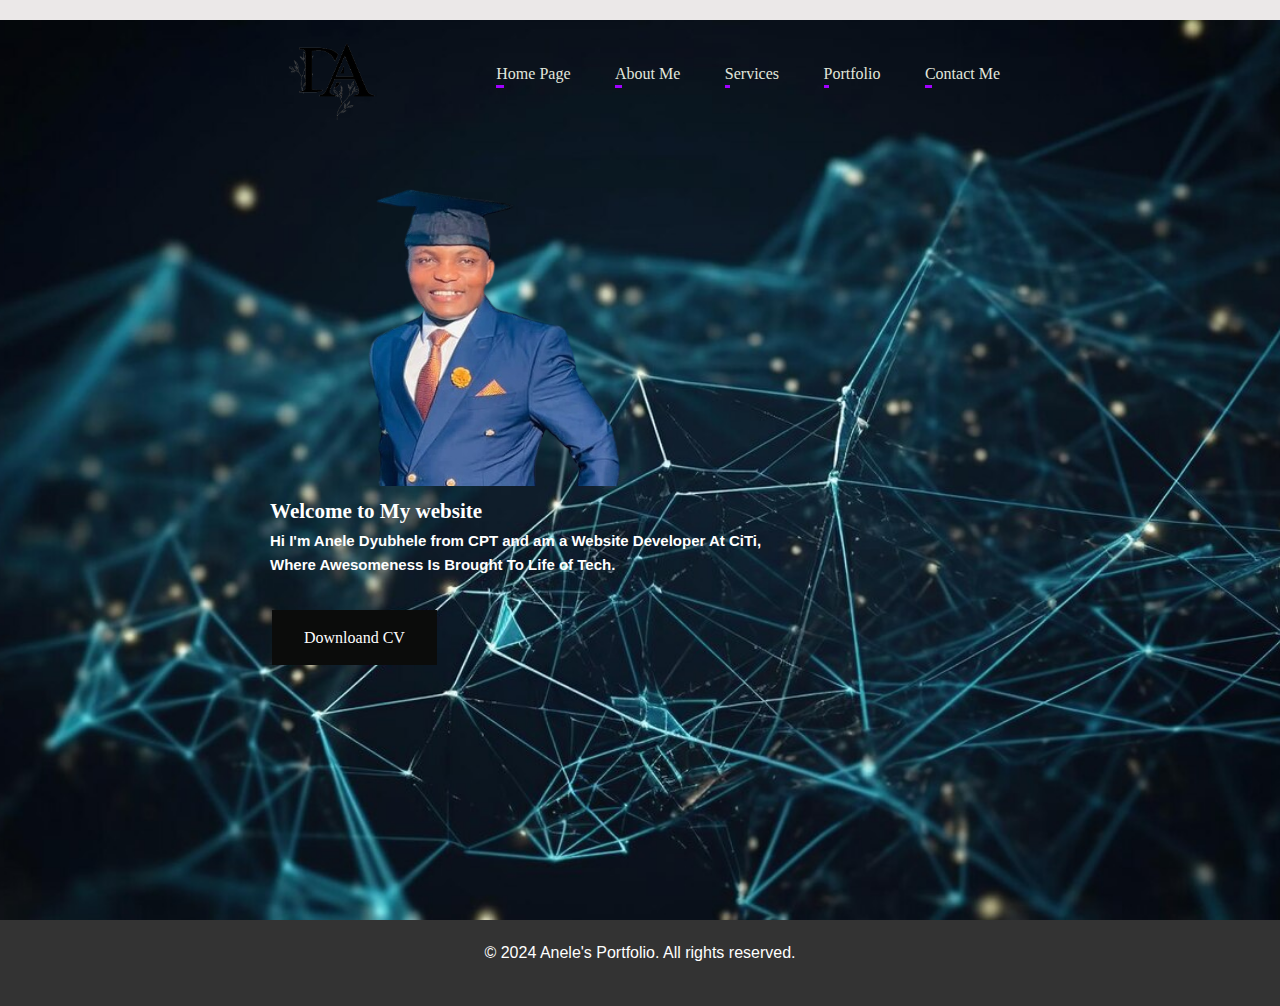
==== index.html @ 96e92935 "changes" ====
<!DOCTYPE html>
<html lang="en">
<head>
    <meta charset="UTF-8">
    <meta http-equiv="x-UA-Compatible" content="IE=edge">
    <meta name="viewport" content="width=device-width, initial-scale=1.0">
    <title> Home Page</title>
    <link rel="stylesheet" href="style.css">
    <script></script>

    
</head>
<body>
   
<div id="header">
    <div class="container">
        
        <nav>
            <img src="img\Black_Cream_Elegant_Monogram_Initial_Name_I_C_Logo_-removebg-preview.png" class="logo">
            
            <ul>
                
                <li><a href="index.html">Home Page</a></li>
                <li><a href="about.html">About Me</a></li>
                <li><a href="Services.html">Services</a></li>
                <li><a href="portifolio.html">Portfolio</a></li>
                <li><a href="contact.html">Contact Me</a></li>
            </ul>
        </nav>
        <!-- <div class="search">
            <input type="text" placeholder="Search">
            <button>Search</button>
          </div> -->
        <div class="row">
            <div class="column">
              <div class="content">
                <img src="img\Anele_pic3-removebg-preview.png" height="350" width="450"><br>
                <h3>Welcome to My website</h3>
                <h4>Hi I'm Anele Dyubhele from CPT and am a Website Developer At CiTi,</h4>
                <h5>Where Awesomeness Is Brought To Life of Tech.
                </h5><br>
                <!-- <a href="Anelle’s Cv.pdf" class="btn b">downloand cv</a> -->
                <a href="Anelle’s Cv.pdf" class="contact-button">Downloand CV</a>
              </div>
            </div>
</div>
</div>

</p></div>
<footer>
  <p>&copy; 2024 Anele's Portfolio. All rights reserved. <i class="fas fa-heart"></i></p>
</footer>
</body>
</html>
---- style.css ----
*{

    margin: 0;
    padding: 0;
    font-family: 'White' , '0';
    box-sizing: border-box;
}
 body {
    /* background:url(img\10-Best-Free-Backup-Software-for-Windows-2017.webp  ); */
    background-color: #1d040417;
    color: white;
    align-content: center;
    font-size: large;
    font-family: bold;

}
#header{
  background:url(' img/abstract-plexus-blue-geometrical-shapes-connection-ai-generated-image_511042-596.jpg ');  
    width: 100%;
    height: 100vh;
    /* background-image: ; */
    background-size: cover;
    background-position: center;
}
.container{

    padding: 10px 10%;
}
nav{
    display: flex;
    align-items: center;
    justify-content:space-between;
    flex-wrap: wrap;
}
.logo{
    width: 140px;
    background: none; 
}
nav ul li{
    display: inline-block;
    list-style: none;
    margin: 10px 20px;
}
nav ul li a{
    color: rgb(226, 231, 221);
    text-decoration: double;
    font-size: medium;
    position: relative;
}
nav ul li a::after{
    content: '';
    width: 10%;
    height: 3px;
    background: #a200ff;
    position: absolute;
    left: 0;
    bottom: -6px;
    transition: 0.5s;

}
nav ul li a:hover::after{
    width: 100%;
}
  /* Center website */
  .main {
    max-width: 1000px;
    margin: auto;
  }
  .contact-button {
    background-color: #0b0c0b;
    border: none;
    color: white;
    padding: 15px 32px;
    text-align: center;
    text-decoration: none;
    display: inline-block;
    font-size: 16px;
    margin: 4px 2px;
    cursor: pointer;}
  
 
   
  /* Content */
  .content {
    padding: 10px;
  }
  
  

  /* Contact */

input[type=text], select, textarea {
  width: 100%;
  padding: 12px; 
  border: 1px solid #ccc; 
  border-radius: 4px; 
  box-sizing: border-box; 
  margin-top: 6px; 
  margin-bottom: 16px; 
  resize: vertical
  

}

input[type=submit] {
  background-color: #9cc0b3;
  color: white;
  padding: 12px 20px;
  border: none;
  border-radius: 4px;
  cursor: pointer;
}


input[type=submit]:hover {
background-color: black;
  border: none;
}
.container {
  border-radius: 5px;
  padding: 20px;

}
  /* contact */

  /* About */
  body {
    font-family: Arial, sans-serif;
    line-height: 1.6;
    margin: 5;
    padding: 0;
}
.container {
    max-width: 800px;
    margin: 20px auto;
    padding: 0 20px;
}
h1 {
    text-align: center;
    margin-bottom: 30px;
    font-size:larger;
    font-family: Arial, sans-serif;
}
h2 {
  text-align: center;
    margin-bottom: 20px;
}

p {
  text-align: center;
  margin-bottom: 20px;
  font-size:medium;
  font-family: Arial, sans-serif;
}

h4 {
  text-align: left;
  font-family:  Arial, sans-serif;
  font-size: smaller;
  margin-left: auto;
}
h5 {
  text-align: left;
  font-family:  Arial, sans-serif;
  font-size: smaller;
  margin-left: auto;
}

  /* About */
  

  footer {
    background-color: #333;
    color: #fff;
    padding: 20px;
    /* text-align: center; */
    position: relative;
  }
  
  /* Style the heart icon */
  footer i {
    color: red;
  }
  

/* menu */
.menu-toggle {
  display: none;
}

.menu-toggle:checked + .menu {
  display: block;
}

.menu {
  display: none;
  background-color: black; /* Setting the background color to black */
}

.menu ul {
  list-style-type: none;
  padding: 0;
}

.menu li {
  margin-bottom: 10px;
}

.menu a {
  color: white; /* Setting the text color to white */
  text-decoration: none;
  font-size: 18px;
}

.menu a:hover {
  text-decoration: underline;
}

.search {
  color: black; /* Setting the color of the search element to black */
  max-width: 800px;
    margin: 20px auto;
    padding: 0 20px;
}

@media (max-width: 768px) {
  .menu-toggle-label {
    display: block;
    cursor: pointer;
  }
  
  .menu {
    display: none;
  }
}
/* manu */
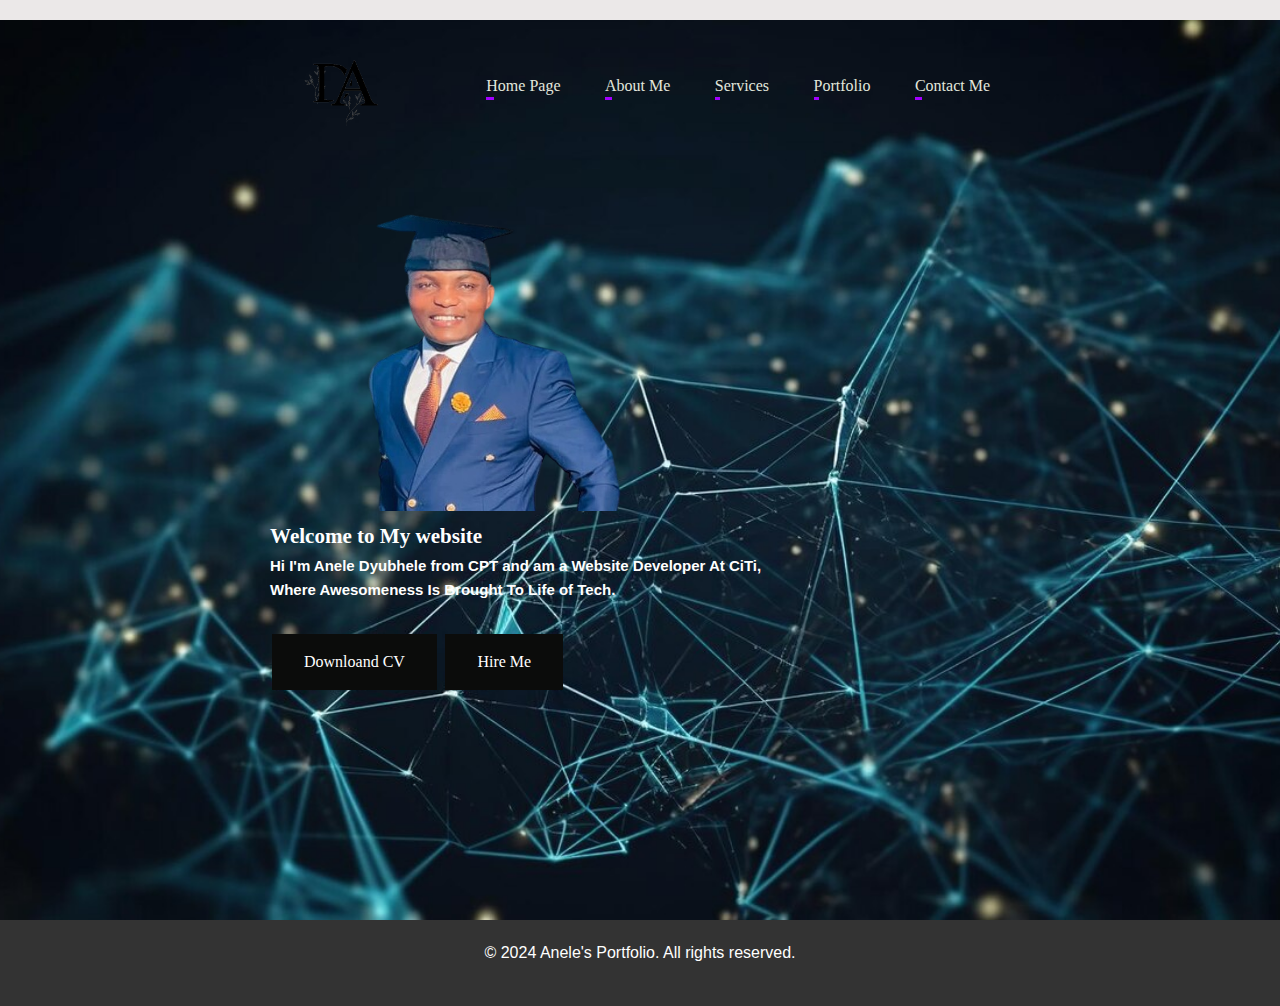
==== commit bc2a0519: "changes" ====
--- a/index.html
+++ b/index.html
@@ -41,6 +41,7 @@
                 </h5><br>
                 <!-- <a href="Anelle’s Cv.pdf" class="btn b">downloand cv</a> -->
                 <a href="Anelle’s Cv.pdf" class="contact-button">Downloand CV</a>
+                <a href="#" class="hire-me-btn">Hire Me</a>
               </div>
             </div>
 </div>
--- a/style.css
+++ b/style.css
@@ -31,10 +31,15 @@
     align-items: center;
     justify-content:space-between;
     flex-wrap: wrap;
+    background-color: none;
+    padding: 10px;
+    border-radius: 30%;
 }
 .logo{
     width: 140px;
-    background: none; 
+    background-color:none; 
+    padding: 10px;
+    border-radius: 30%;
 }
 nav ul li{
     display: inline-block;
@@ -66,7 +71,7 @@
     max-width: 1000px;
     margin: auto;
   }
-  .contact-button {
+  .contact-button, .hire-me-btn {
     background-color: #0b0c0b;
     border: none;
     color: white;
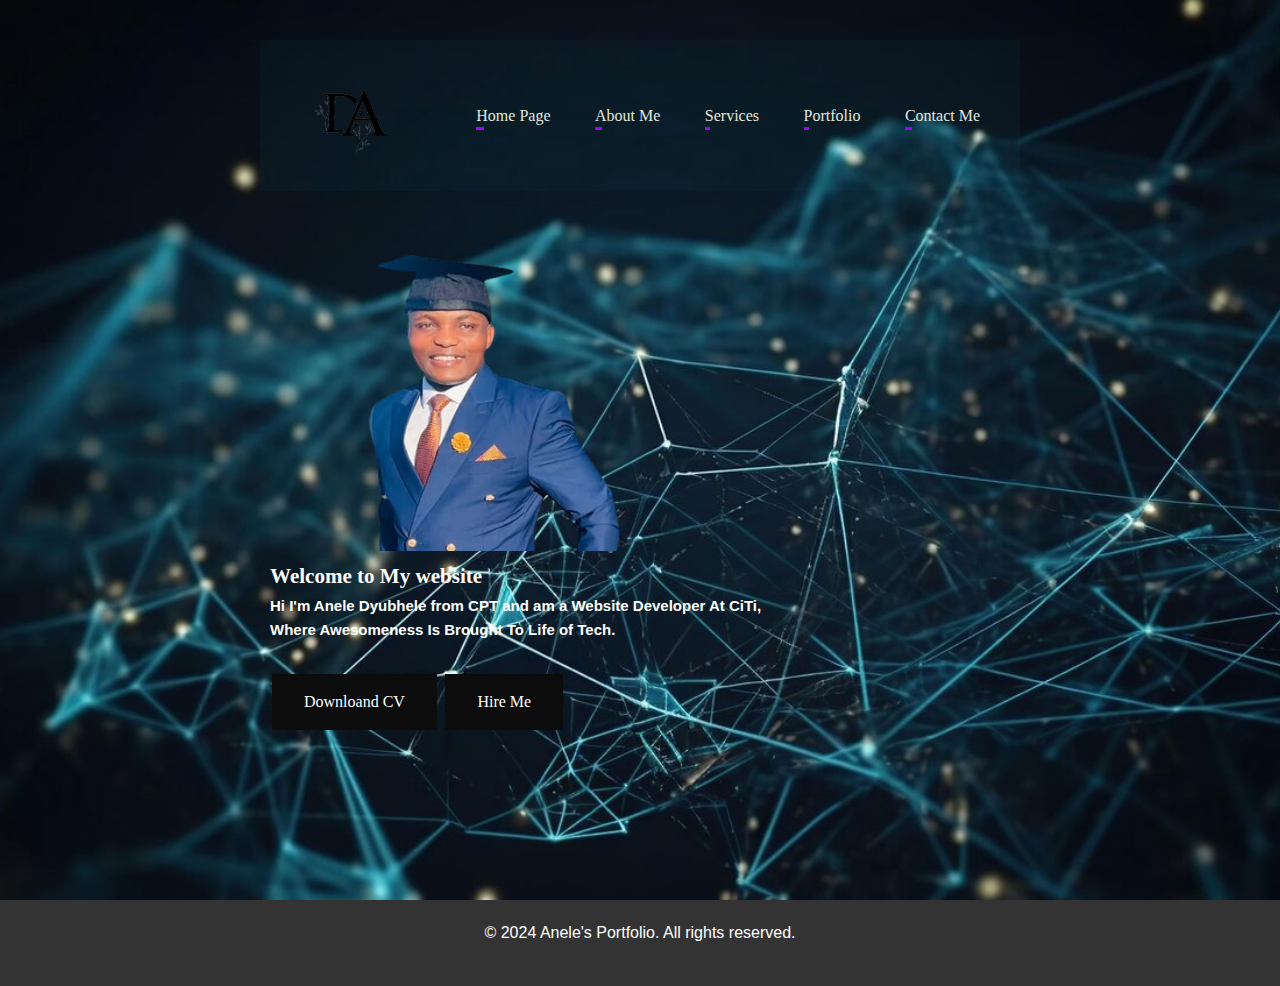
==== commit 7498e24c: "cha" ====
--- a/index.html
+++ b/index.html
@@ -4,6 +4,8 @@
     <meta charset="UTF-8">
     <meta http-equiv="x-UA-Compatible" content="IE=edge">
     <meta name="viewport" content="width=device-width, initial-scale=1.0">
+    <link rel="stylesheet" href="https://cdnjs.cloudflare.com/ajax/libs/font-awesome/6.1.2/css/all.min.css" integrity="sha512-1sCRPdkRXhBV2PBLUdRb4tMg1w2YPf37qatUFeS7zlBy7jJI8Lf4VHwWfZZfpXtYSLy85pkm9GaYVYMfw5BC1A==" crossorigin="anonymous" referrerpolicy="no-referrer" />
+
     <title> Home Page</title>
     <link rel="stylesheet" href="style.css">
     <script></script>
@@ -41,7 +43,7 @@
                 </h5><br>
                 <!-- <a href="Anelle’s Cv.pdf" class="btn b">downloand cv</a> -->
                 <a href="Anelle’s Cv.pdf" class="contact-button">Downloand CV</a>
-                <a href="#" class="hire-me-btn">Hire Me</a>
+                <a href="file:///C:/Users/Anele.Dyubhele/Desktop/portfolio/Portfolio/portifolio.html" class="hire-me-btn">Hire Me</a>
               </div>
             </div>
 </div>
@@ -49,7 +51,11 @@
 
 </p></div>
 <footer>
-  <p>&copy; 2024 Anele's Portfolio. All rights reserved. <i class="fas fa-heart"></i></p>
+  <p>&copy; 2024 Anele's Portfolio. All rights reserved. <i class="fab fa-facebook">
+    <i class="fab fa-Whatsapp"></i>
+    <i class="fab fa-cellphone"></i>
+  </i> <i class="fab fa-linkedin"></i>
+</p>
 </footer>
 </body>
 </html>
--- a/style.css
+++ b/style.css
@@ -21,6 +21,11 @@
     /* background-image: ; */
     background-size: cover;
     background-position: center;
+    background-color: #333;
+    color: #fff;
+    padding: 20px;
+    /* text-align: center; */
+    position: relative;
 }
 .container{
 
@@ -33,7 +38,12 @@
     flex-wrap: wrap;
     background-color: none;
     padding: 10px;
-    border-radius: 30%;
+    border-radius: 0;
+    background-color: rgba(24, 144, 180, 0.048);
+    color: #fff;
+    padding: 20px;
+    /* text-align: center; */
+    position: relative;
 }
 .logo{
     width: 140px;
@@ -184,7 +194,7 @@
   
   /* Style the heart icon */
   footer i {
-    color: red;
+    color:wheat;
   }
   
 
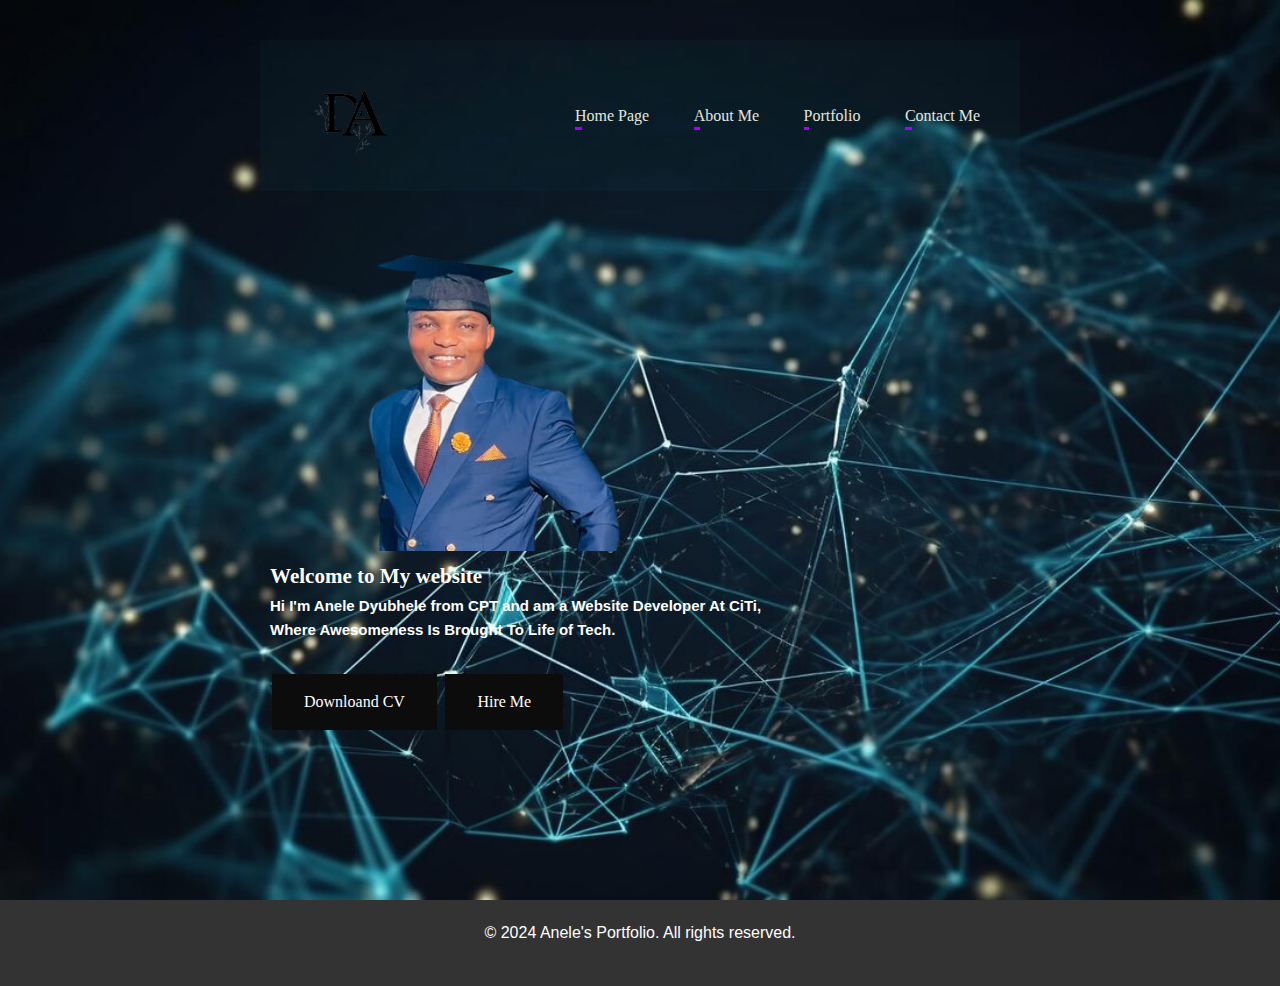
==== commit c0d8c4ab: "aan" ====
--- a/index.html
+++ b/index.html
@@ -24,7 +24,7 @@
                 
                 <li><a href="index.html">Home Page</a></li>
                 <li><a href="about.html">About Me</a></li>
-                <li><a href="Services.html">Services</a></li>
+                <!-- <li><a href="Services.html">Services</a></li> -->
                 <li><a href="portifolio.html">Portfolio</a></li>
                 <li><a href="contact.html">Contact Me</a></li>
             </ul>
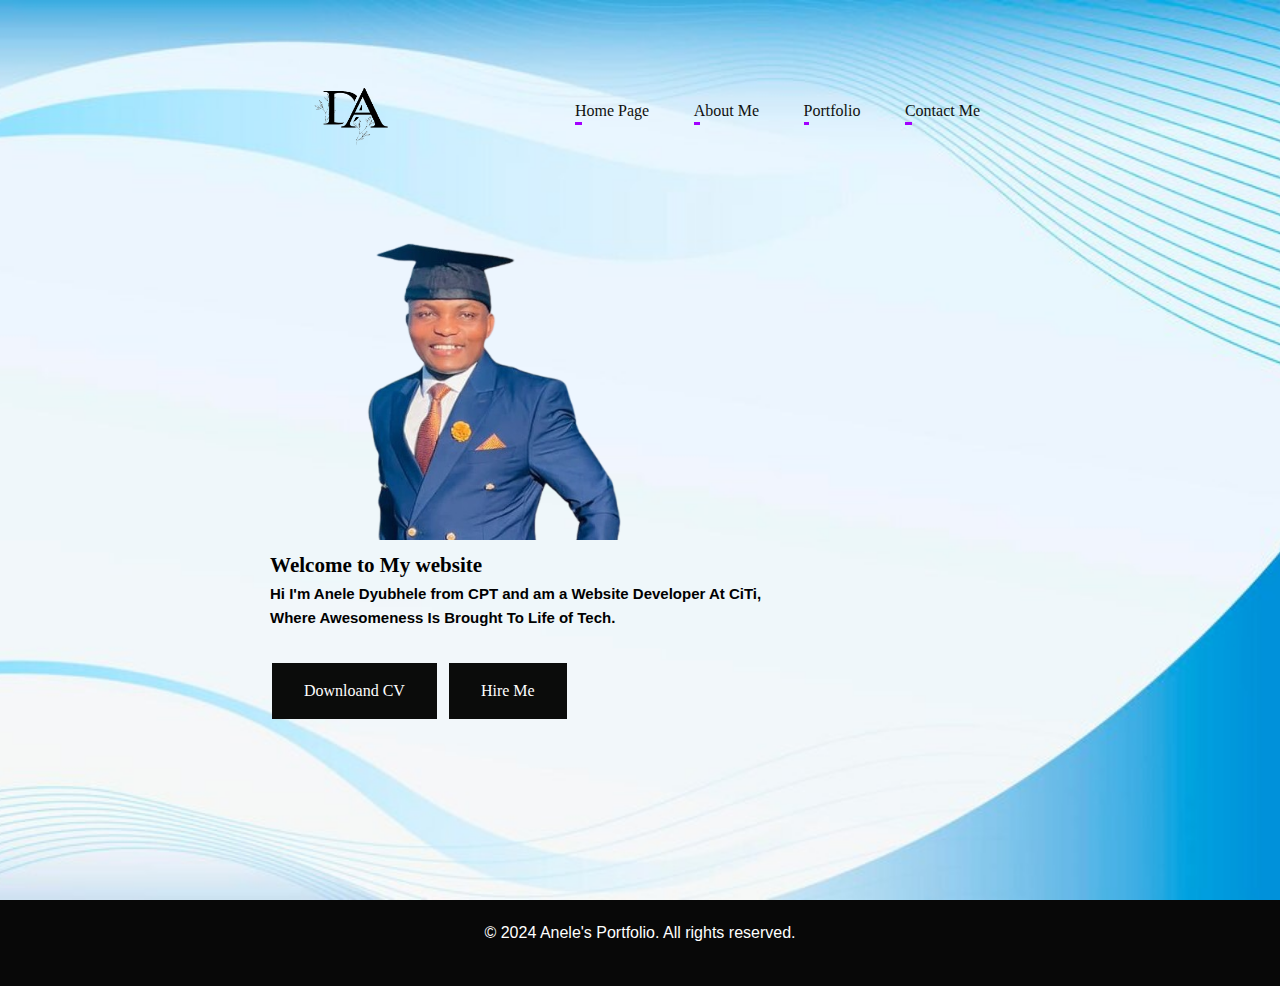
==== commit 6048aed8: "changes" ====
--- a/index.html
+++ b/index.html
@@ -18,7 +18,7 @@
     <div class="container">
         
         <nav>
-            <img src="img\Black_Cream_Elegant_Monogram_Initial_Name_I_C_Logo_-removebg-preview.png" class="logo">
+            <img src="img\Black_Cream_Elegant_Monogram_Initial_Name_I_C_Logo_-removebg-preview.png" class="logo" height="100">
             
             <ul>
                 
@@ -42,14 +42,17 @@
                 <h5>Where Awesomeness Is Brought To Life of Tech.
                 </h5><br>
                 <!-- <a href="Anelle’s Cv.pdf" class="btn b">downloand cv</a> -->
+                <div class="link-container">
                 <a href="Anelle’s Cv.pdf" class="contact-button">Downloand CV</a>
                 <a href="file:///C:/Users/Anele.Dyubhele/Desktop/portfolio/Portfolio/portifolio.html" class="hire-me-btn">Hire Me</a>
+                </div>
               </div>
             </div>
 </div>
 </div>
 
 </p></div>
+
 <footer>
   <p>&copy; 2024 Anele's Portfolio. All rights reserved. <i class="fab fa-facebook">
     <i class="fab fa-Whatsapp"></i>
--- a/style.css
+++ b/style.css
@@ -6,7 +6,7 @@
     box-sizing: border-box;
 }
  body {
-    /* background:url(img\10-Best-Free-Backup-Software-for-Windows-2017.webp  ); */
+  background:url('img/blue-curve-background_53876-113112.jpg ');
     background-color: #1d040417;
     color: white;
     align-content: center;
@@ -15,14 +15,15 @@
 
 }
 #header{
-  background:url(' img/abstract-plexus-blue-geometrical-shapes-connection-ai-generated-image_511042-596.jpg ');  
+  
+  background:url('img/blue-curve-background_53876-113112.jpg ');  
     width: 100%;
     height: 100vh;
     /* background-image: ; */
     background-size: cover;
     background-position: center;
     background-color: #333;
-    color: #fff;
+    color: black;
     padding: 20px;
     /* text-align: center; */
     position: relative;
@@ -39,15 +40,15 @@
     background-color: none;
     padding: 10px;
     border-radius: 0;
-    background-color: rgba(24, 144, 180, 0.048);
-    color: #fff;
+    /* background-color: rgba(24, 144, 180, 0.048); */
+    color: black;
     padding: 20px;
     /* text-align: center; */
     position: relative;
 }
 .logo{
     width: 140px;
-    background-color:none; 
+    /* background-color:none;  */
     padding: 10px;
     border-radius: 30%;
 }
@@ -57,7 +58,7 @@
     margin: 10px 20px;
 }
 nav ul li a{
-    color: rgb(226, 231, 221);
+    color: rgb(16, 17, 15);
     text-decoration: double;
     font-size: medium;
     position: relative;
@@ -107,7 +108,7 @@
 input[type=text], select, textarea {
   width: 100%;
   padding: 12px; 
-  border: 1px solid #ccc; 
+  /* border: 1px solid #ccc;  */
   border-radius: 4px; 
   box-sizing: border-box; 
   margin-top: 6px; 
@@ -185,14 +186,14 @@
   
 
   footer {
-    background-color: #333;
+    background-color: #080808;
     color: #fff;
     padding: 20px;
-    /* text-align: center; */
-    position: relative;
-  }
-  
-  /* Style the heart icon */
+    text-align: center;
+    position: relative;
+  }
+  
+  /* Style the icon */
   footer i {
     color:wheat;
   }
@@ -222,7 +223,7 @@
 }
 
 .menu a {
-  color: white; /* Setting the text color to white */
+  color: black; /* Setting the text color to white */
   text-decoration: none;
   font-size: 18px;
 }
@@ -248,4 +249,27 @@
     display: none;
   }
 }
-/* manu */+/* manu */
+a .fab, a .fas {
+  color: #007bff; /* Change the color to your desired color */
+  transition: color 0.3s ease-in-out;
+}
+
+a:hover .fab, a:hover .fas {
+  color: #0056b3; /* Darker shade of the color on hover */
+}
+
+.link-container {
+  display: flex;
+}
+
+.link-container a {
+  margin-right: 10px; /* Adjust as needed */
+  text-decoration: none; /* Remove underline */
+  color: white; /* Link color */
+}
+
+.link-container a:hover {
+  color:#a200ff; /* Change color on hover */
+}
+
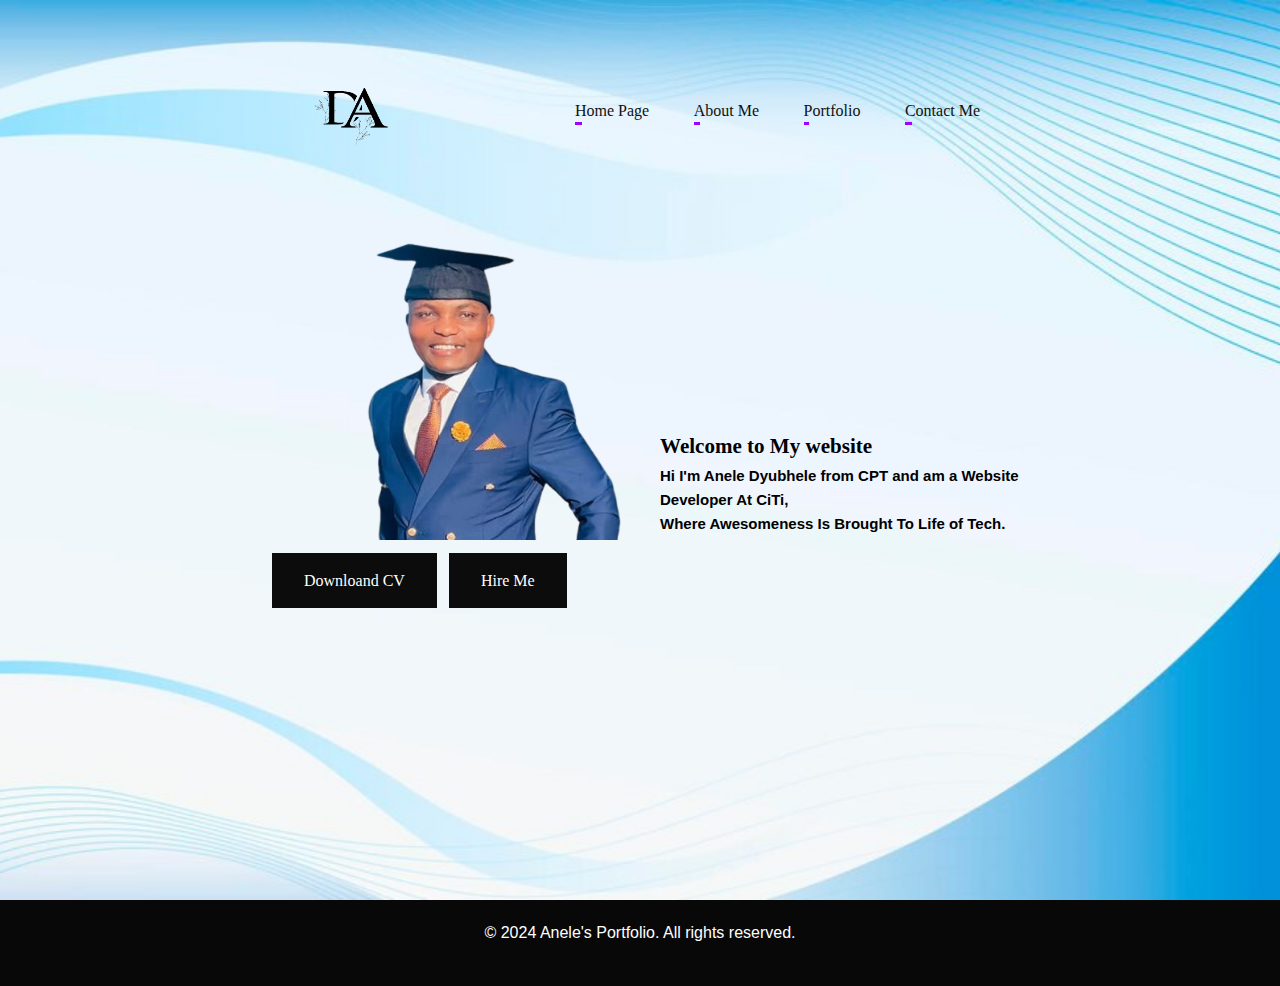
==== commit 48c65572: "changes" ====
--- a/index.html
+++ b/index.html
@@ -34,19 +34,22 @@
             <button>Search</button>
           </div> -->
         <div class="row">
-            <div class="column">
+            <div class="column-left">
               <div class="content">
                 <img src="img\Anele_pic3-removebg-preview.png" height="350" width="450"><br>
-                <h3>Welcome to My website</h3>
-                <h4>Hi I'm Anele Dyubhele from CPT and am a Website Developer At CiTi,</h4>
-                <h5>Where Awesomeness Is Brought To Life of Tech.
-                </h5><br>
+               
                 <!-- <a href="Anelle’s Cv.pdf" class="btn b">downloand cv</a> -->
                 <div class="link-container">
                 <a href="Anelle’s Cv.pdf" class="contact-button">Downloand CV</a>
                 <a href="file:///C:/Users/Anele.Dyubhele/Desktop/portfolio/Portfolio/portifolio.html" class="hire-me-btn">Hire Me</a>
                 </div>
               </div>
+            </div>
+            <div class="column-right">
+              <h3>Welcome to My website</h3>
+              <h4>Hi I'm Anele Dyubhele from CPT and am a Website Developer At CiTi,</h4>
+              <h5>Where Awesomeness Is Brought To Life of Tech.
+              </h5><br>
             </div>
 </div>
 </div>
--- a/style.css
+++ b/style.css
@@ -99,8 +99,18 @@
   /* Content */
   .content {
     padding: 10px;
-  }
-  
+
+  }
+  .column-left, .column-right{
+    float: left;
+  width: 50%;
+  font-family: Arial, sans-serif;
+  }
+  .column-right{
+    padding-top: 250px;
+    padding-left: 20px;
+    
+  }
   
 
   /* Contact */
@@ -191,6 +201,7 @@
     padding: 20px;
     text-align: center;
     position: relative;
+    
   }
   
   /* Style the icon */
